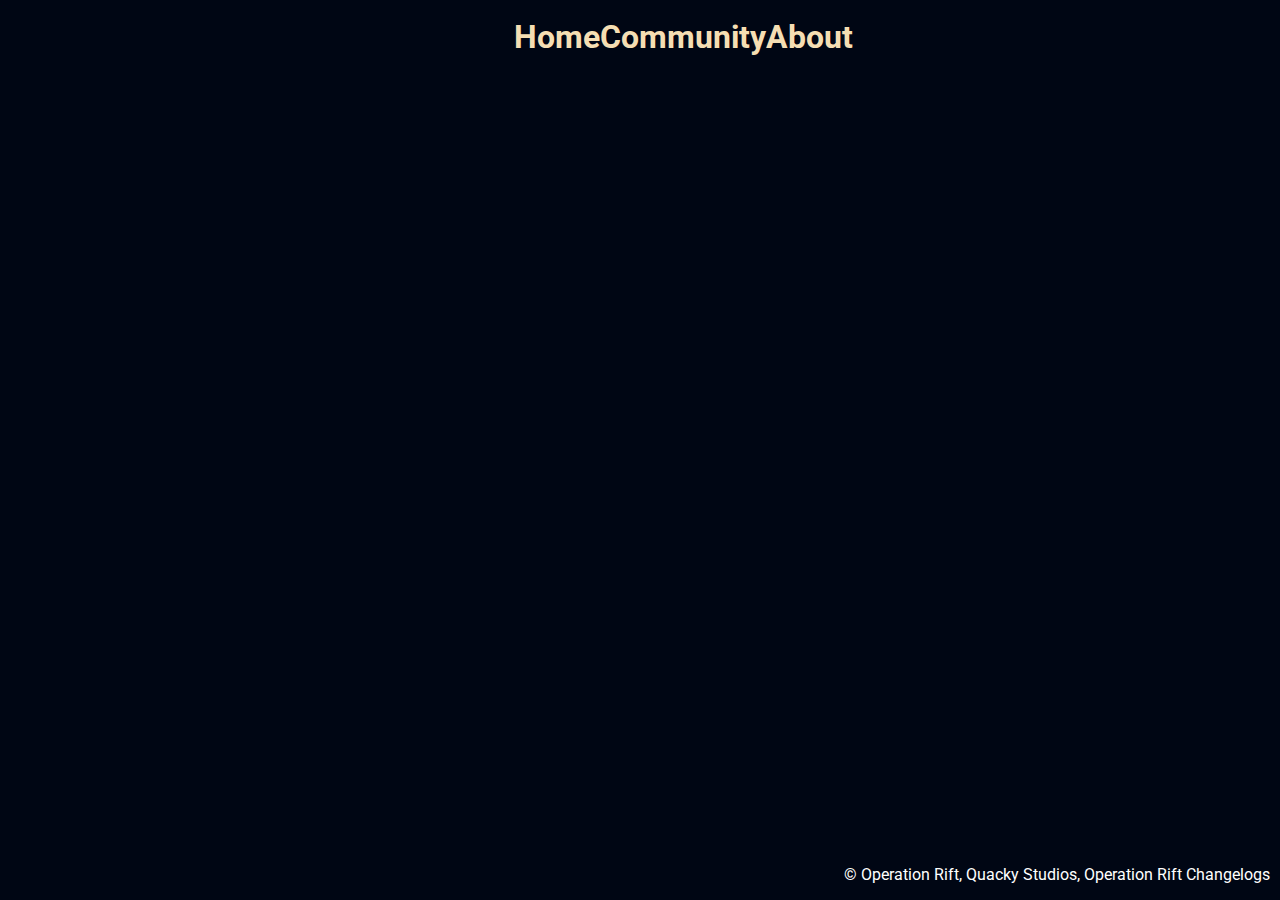
==== index.html @ 647551db "index" ====
<!DOCTYPE html>
<html lang="en">
<head>
    <link rel="stylesheet" type="text/css" href="styles/style.css">

    <meta charset="UTF-8">
    <meta http-equiv="X-UA-Compatible" content="IE=edge">
    <meta name="viewport" content="width=device-width, initial-scale=1.0">
    <meta name="description"
        content="The official website about everything new regarding Operation Rift, a Horror Atmospheric Game in development by Quacky Studios.">
    <meta name="keywords" content="Operation Rift, Operation, Rift, Quacky Studios, Quacky, Studios, Changelogs">
    <meta name="author" content="Quacky Studios">

    <title>Operation Rift</title>
</head>
<body>
    <div class="tabs">
        <a>Home</a>
        <a href="changelog.html">Community</a>
        <a href="about.html">About</a>
    </div>
    
    <p class="copyright">&copy; Operation Rift, Quacky Studios, Operation Rift Changelogs</p>
</body>
</html>
---- styles/style.css ----
@import url("https://fonts.googleapis.com/css2?family=Roboto:wght@100&display=swap");

body {
  background-color: #000614;
  color: white;
  font-family: "Roboto", sans-serif;
}

.copyright {
  position: absolute;
  bottom: 0;
  right: 0;
  margin-right: 10px;
}

a {
  font-weight: bold;
  color: wheat;
  text-decoration: underline 0.15em rgb(245, 222, 179, 0);
  transition: text-decoration-color 300ms;
}

a:hover {
  text-decoration-color: rgb(245, 222, 179, 1);
}

.profile-picture {
  width: 100px;
  height: 100px;
  border-radius: 20px;
  float: left;
  margin-right: 10px;
}

.profile-username {
  font-weight: bold;
  font-size: x-large;
}

.changelogs-name {
  font-weight: bold;
}

.changelogs-document {
  font-size: larger;
}

.tabs {
  text-align: center;
  font-size: xx-large;
  display: flex;
  justify-content: space-between;
  max-width: 20%;
  margin: 0 auto;
  padding: 10px 0;
  -webkit-user-select: none; /* Chrome all / Safari all */
  -moz-user-select: none; /* Firefox all */
  -ms-user-select: none; /* IE 10+ */
  user-select: none; /* Likely future */
}

.info-text {
  text-align: center;
  margin-top: 20%;
  -webkit-user-select: none; /* Chrome all / Safari all */
  -moz-user-select: none; /* Firefox all */
  -ms-user-select: none; /* IE 10+ */
  user-select: none; /* Likely future */
}
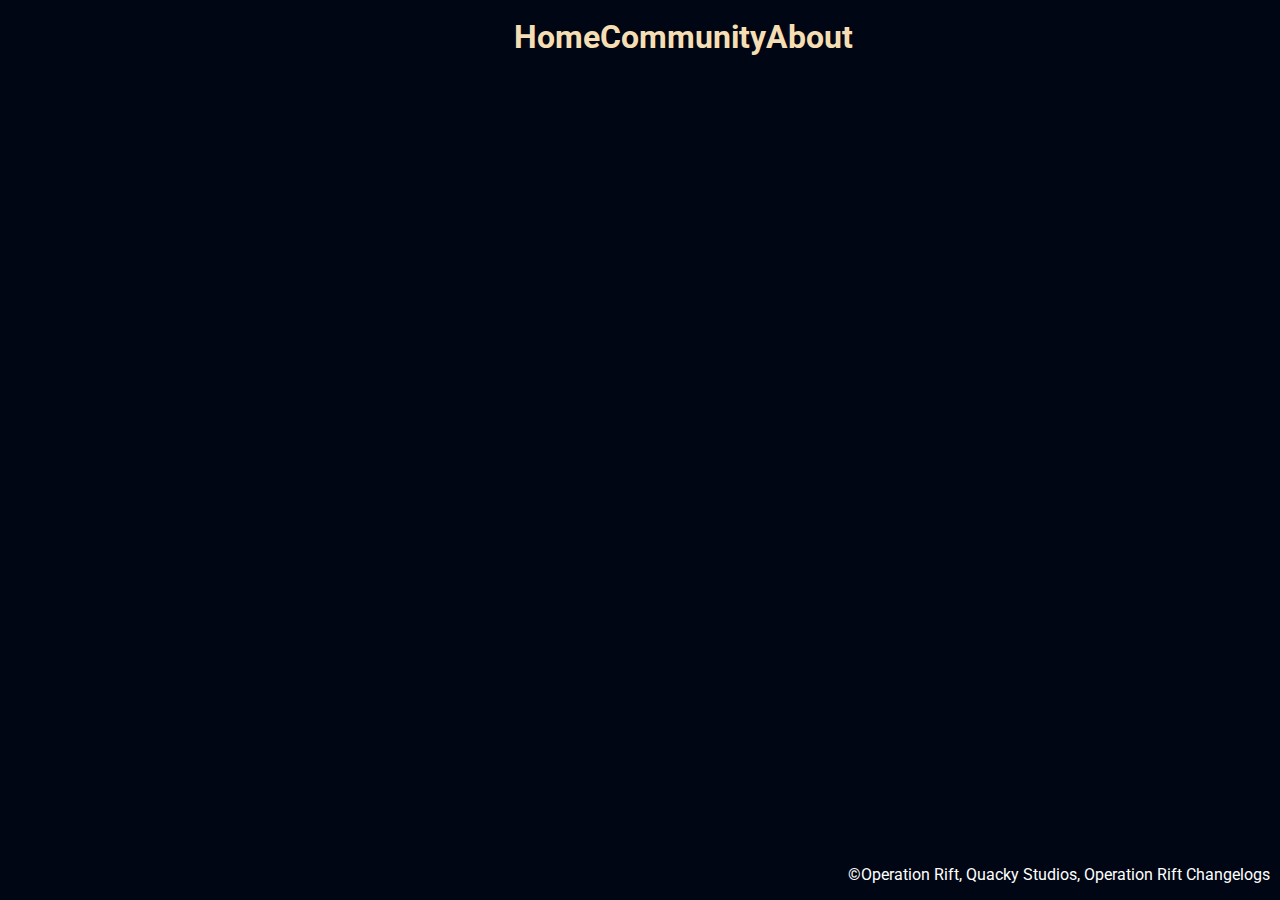
==== commit 43b4f6a0: "a" ====
--- a/index.html
+++ b/index.html
@@ -20,6 +20,6 @@
         <a href="about.html">About</a>
     </div>
     
-    <p class="copyright">&copy; Operation Rift, Quacky Studios, Operation Rift Changelogs</p>
+    <p class="copyright">&copy;Operation Rift, Quacky Studios, Operation Rift Changelogs</p>
 </body>
 </html>--- a/styles/style.css
+++ b/styles/style.css
@@ -11,6 +11,10 @@
   bottom: 0;
   right: 0;
   margin-right: 10px;
+  -webkit-user-select: none; /* Chrome all / Safari all */
+  -moz-user-select: none; /* Firefox all */
+  -ms-user-select: none; /* IE 10+ */
+  user-select: none; /* Likely future */
 }
 
 a {
